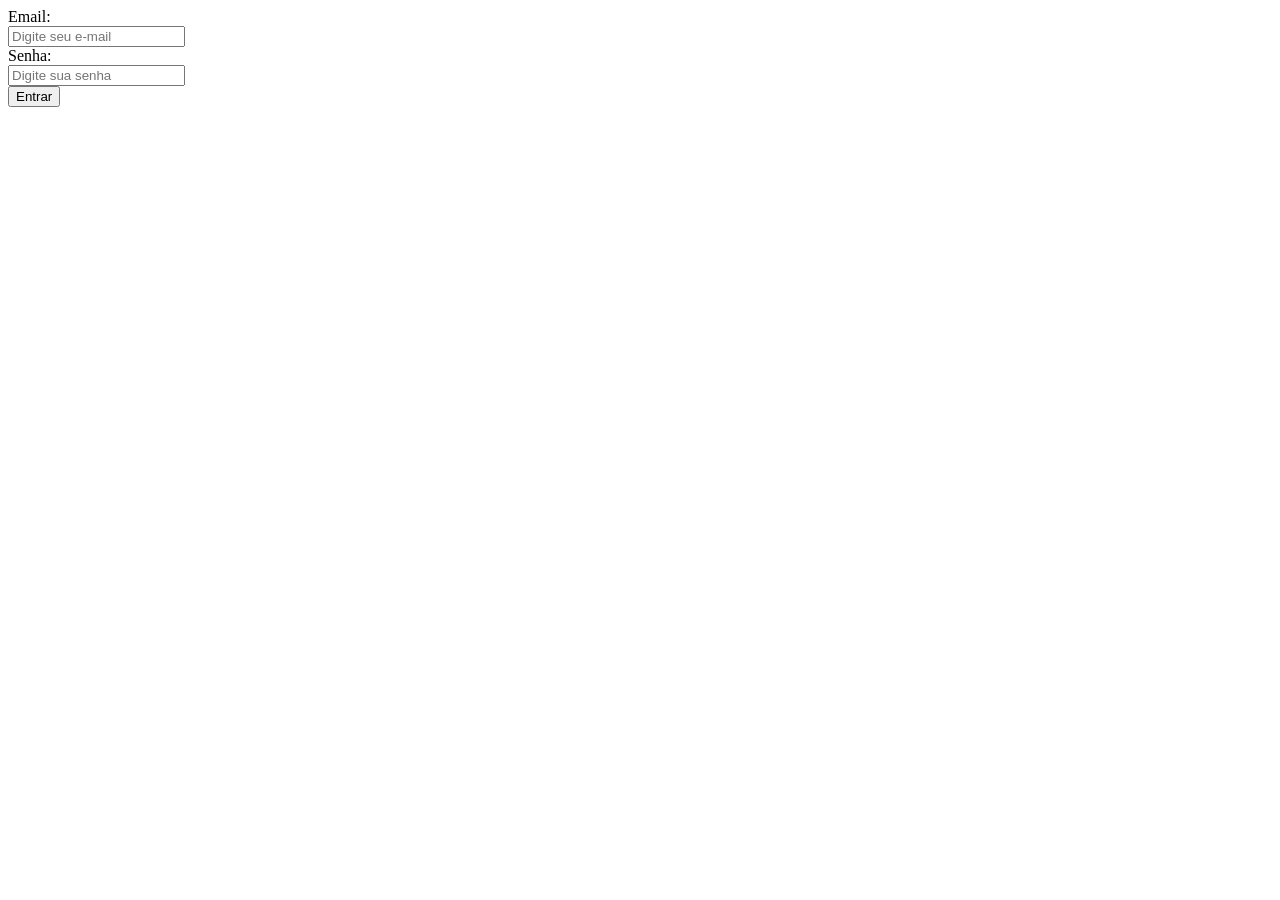
==== relearning_frontend/project2/index.html @ d2fa1cc6 "Primeiro trabalho com formulários" ====
<!--Working with forms - allowing users to insert data into the system-->

<!DOCTYPE html>
<html lang="en">
<head>
    <meta charset="UTF-8">
    <meta name="viewport" content="width=device-width, initial-scale=1.0">
    <title>Formulários</title>
</head>
<body>
    <form action="processa.html" method="post">
        Email: <br>
        <input type="email" name="email" placeholder="Digite seu e-mail"> <br>
        Senha: <br>
        <input type="password" name="senha" placeholder="Digite sua senha"> <br>

        <input type="submit" name="enviar" value="Entrar">
    </form>   

</body>
</html>

<!--Tipos de elementos em formulário
- Ao criar formulário se atentar para a action(para onde enviar os dados) e a forma como esses dados serão enviados

-->
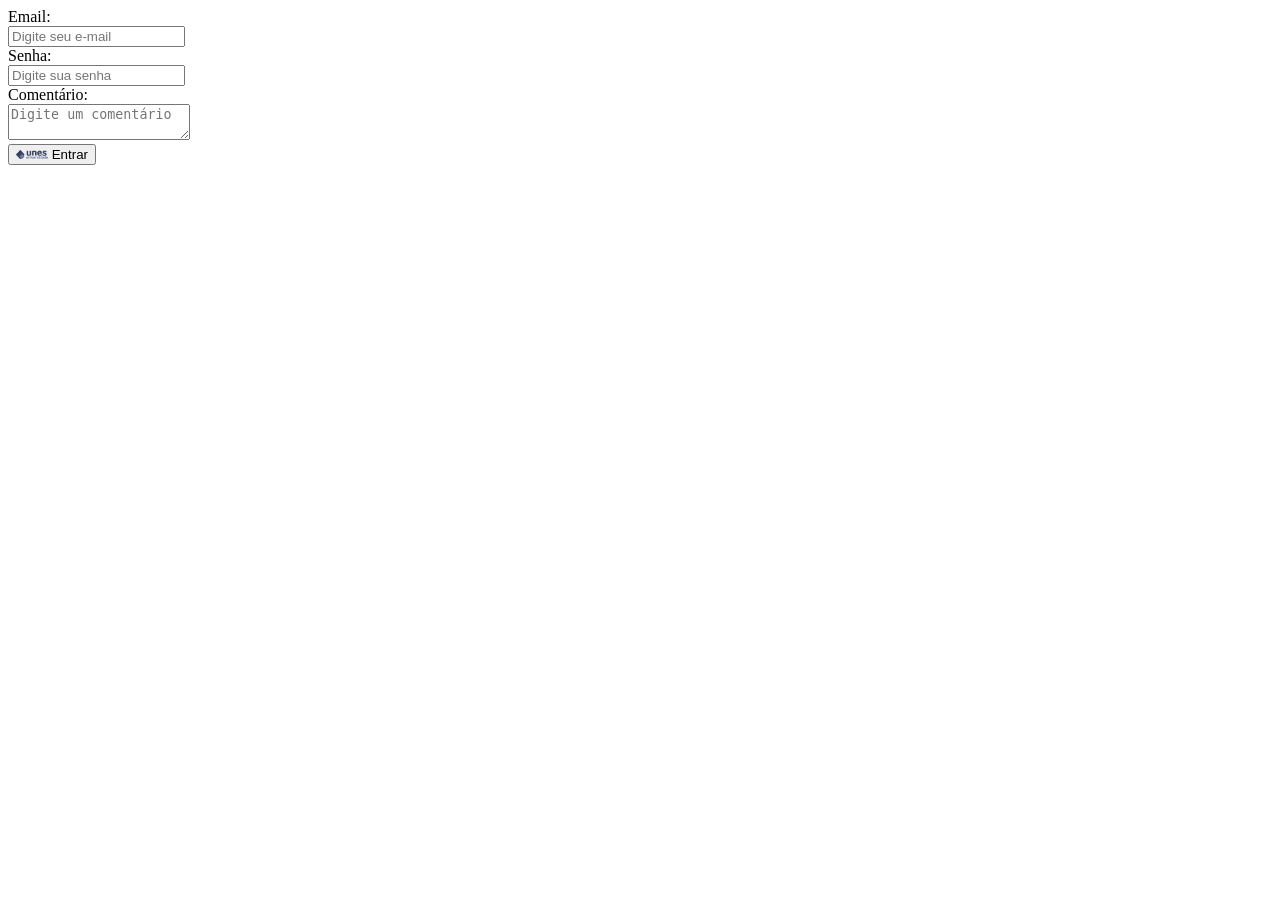
==== commit 4a2aa24f: "Adicionando textarea e button" ====
--- a/relearning_frontend/project2/index.html
+++ b/relearning_frontend/project2/index.html
@@ -10,20 +10,22 @@
 <body>
     <form action="processa.html" method="post">
         Email: <br>
-        <input type="email" name="email" placeholder="Digite seu e-mail"> <br>
+        <input required type="email" name="email" placeholder="Digite seu e-mail"> <br>
         Senha: <br>
-        <input type="password" name="senha" placeholder="Digite sua senha"> <br>
+        <input required type="password" name="senha" placeholder="Digite sua senha" minlength="5"> <br>
+        Comentário: <br>
+        <textarea name="comentário" placeholder="Digite um comentário" id=""></textarea> <br>
 
-        <input type="submit" name="enviar" value="Entrar">
+        <button type="submit">
+            <img src="/relearning_frontend/project2/logo.png" alt="teste" width="32"> Entrar
+        </button>
     </form>   
 
 </body>
 </html>
-
 <!--Tipos de elementos em formulário
 - Ao criar formulário se atentar para a action(para onde enviar os dados) e a forma como esses dados serão enviados
 
 -->
 
 
-
